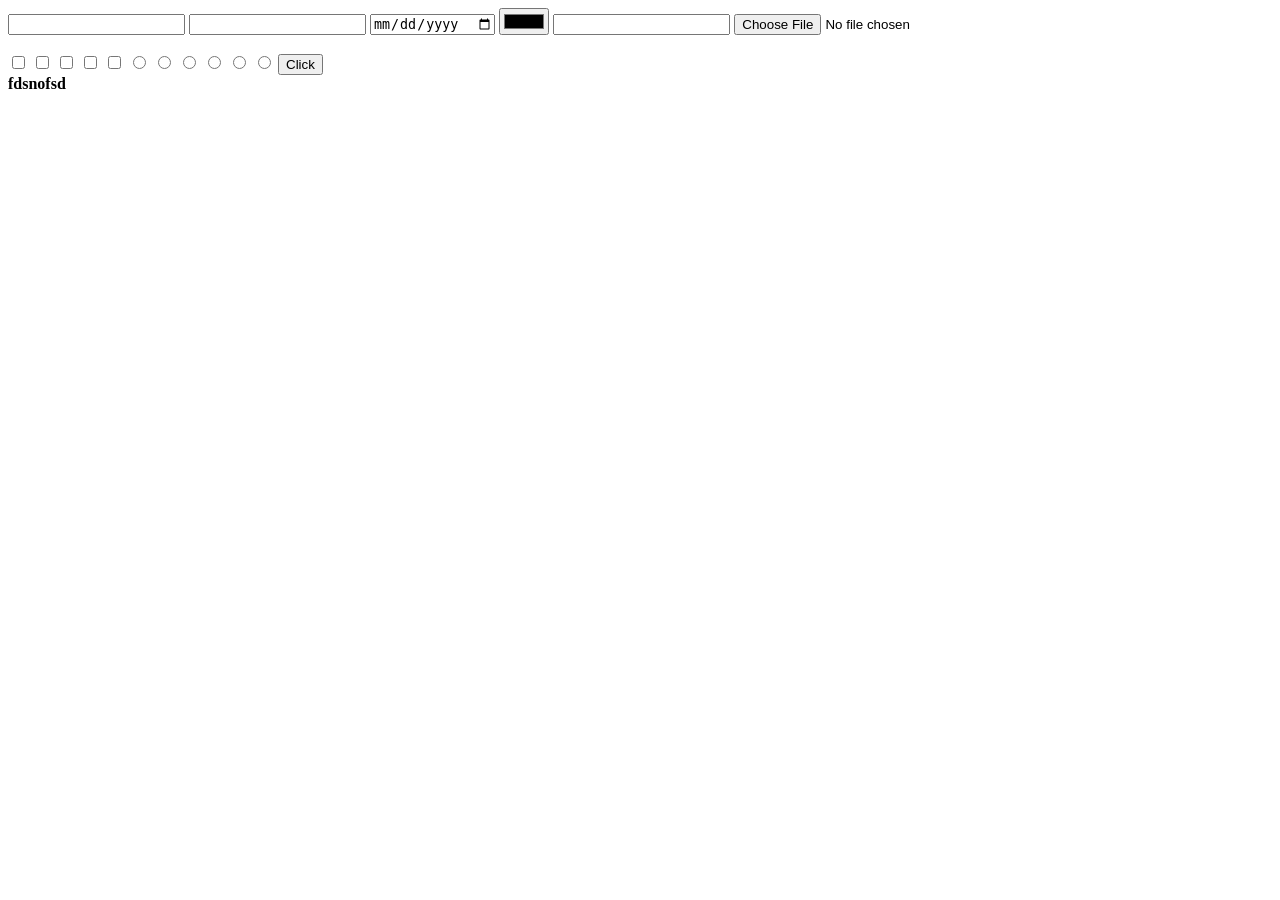
==== 04.22/index.html @ 663a951d "Added 04.22 lecture" ====
<!doctype html>
<html>
  <head>
     </head>
  <body>
    <!-- <h1>HTML Proyekt</h1>
    <h2>HTML Proyekt</h2>
    <h3>HTML Proyekt</h3>
    <h4>HTML Proyekt</h4>
    <h5>HTML Proyekt</h5>
    <h6>HTML Proyekt</h6>
    <p>
      Lorem ipsum dolor sit amet consectetur adipisicing elit. Dolorem ratione
      aperiam numquam quam quidem omnis hic temporibus asperiores neque
      assumenda nesciunt laborum natus alias, cum voluptates nisi voluptas
      voluptatibus quod praesentium, id deleniti quos incidunt in sunt. Nesciunt
      voluptatibus at earum, assumenda natus, quasi labore, numquam laborum
      error velit nostrum?
    </p>
    <a href="https://github.com/" target="_self">Linke kecid et</a> <br />
    <br />
    <br />
    <audio src=""></audio>

    <b
      >Lorem ipsum, dolor sit amet consectetur adipisicing elit. Aut,
      similique.</b
    >

    <blockquote>"yazici sozu"</blockquote>
    <button>Click</button>

    <div>
      <p>
        Lorem ipsum, dolor sit amet consectetur adipisicing elit. Temporibus
        nihil impedit nostrum recusandae consequatur repellendus omnis mollitia
        at non quasi molestias provident quidem officiis id, ipsa tempore autem.
        Excepturi harum illum, recusandae facere eius error maxime, numquam,
        atque quasi temporibus consequuntur optio velit earum. Ad, similique
        dolor? Accusantium, exercitationem magni.
      </p>
      <button>Click</button>
    </div>
    <p>
      Lorem ipsum dolor sit amet consectetur adipisicing elit. Quod recusandae,
      cum natus doloremque beatae ratione possimus in harum reiciendis
      voluptatibus blanditiis sint voluptatem pariatur repudiandae ullam quasi
      reprehenderit maiores quis corporis vero praesentium ad! Minima laboriosam
      natus dignissimos distinctio accusantium.
    </p>
    <p>
      Lorem ipsum, dolor sit amet consectetur adipisicing elit. Molestiae
      perspiciatis totam dignissimos eum eius, magni a minima, ex fuga vel
      ducimus veritatis laborum maxime quae eligendi. Rem voluptas facilis
      labore tempora odit laborum, inventore quaerat, ea perspiciatis assumenda
      ut fuga in. Ipsam eos rerum atque. Rem dolore ex iste sed!
    </p>
    <hr>
    <p>
      Lorem ipsum, dolor sit amet consectetur adipisicing elit. Quidem ut
      doloremque hic, est modi et dolorem, eius iste rerum sapiente recusandae
      omnis a incidunt dolores alias, doloribus natus voluptates. Cupiditate
      facilis earum tempora delectus eveniet, quam vel animi aperiam. Aliquam!
    </p>

    <img src="./assets/images.png" alt="Html logosu" width="50em">

    <ul style="list-style: none">
      <li>Armud</li>
      <li>Alma</li>
      <li>Protagal</li>
    </ul>
    <ol type="I">
      <li>Armud</li>
      <li>Alma</li>
      <li>Protagal</li>
    </ol>

    <b>bold text</b>
    
    <u>underline text</u>
    <i>italic text</i>
    <mark>testt</mark>

    <br><br><br><br><br><br>
    
    <table border="1">
      <tr>
        <th>Ad</th>
        <th>Nomre</th>
      </tr>
      <tr>
        <td colspan="2">test</td>
      </tr>
      <tr>
        <td rowspan="2">test2</td>
        <td>+9945544</td>
      </tr>
      <tr>
        <td>+9945544</td>
      </tr>
    </table> -->

    <form>
      <input type="text">
      <input type="number">
      <input type="date">
      <input type="color">
      <input type="password">
      <input type="file">
      <br><br>
      
      <input type="checkbox" name="sual1">
      <input type="checkbox" name="sual1">
      <input type="checkbox" name="sual1">
      <input type="checkbox" name="sual1">
      <input type="checkbox">
      <input type="radio" name="sual1">
      <input type="radio" name="sual1">
      <input type="radio" name="sual1">
      <input type="radio" name="sual1">
      <input type="radio" name="sual1">
      <input type="radio" name="sual1">
      <button>Click</button>  
    </form>

    <strong>fdsnofsd</strong>

  </body>
</html>
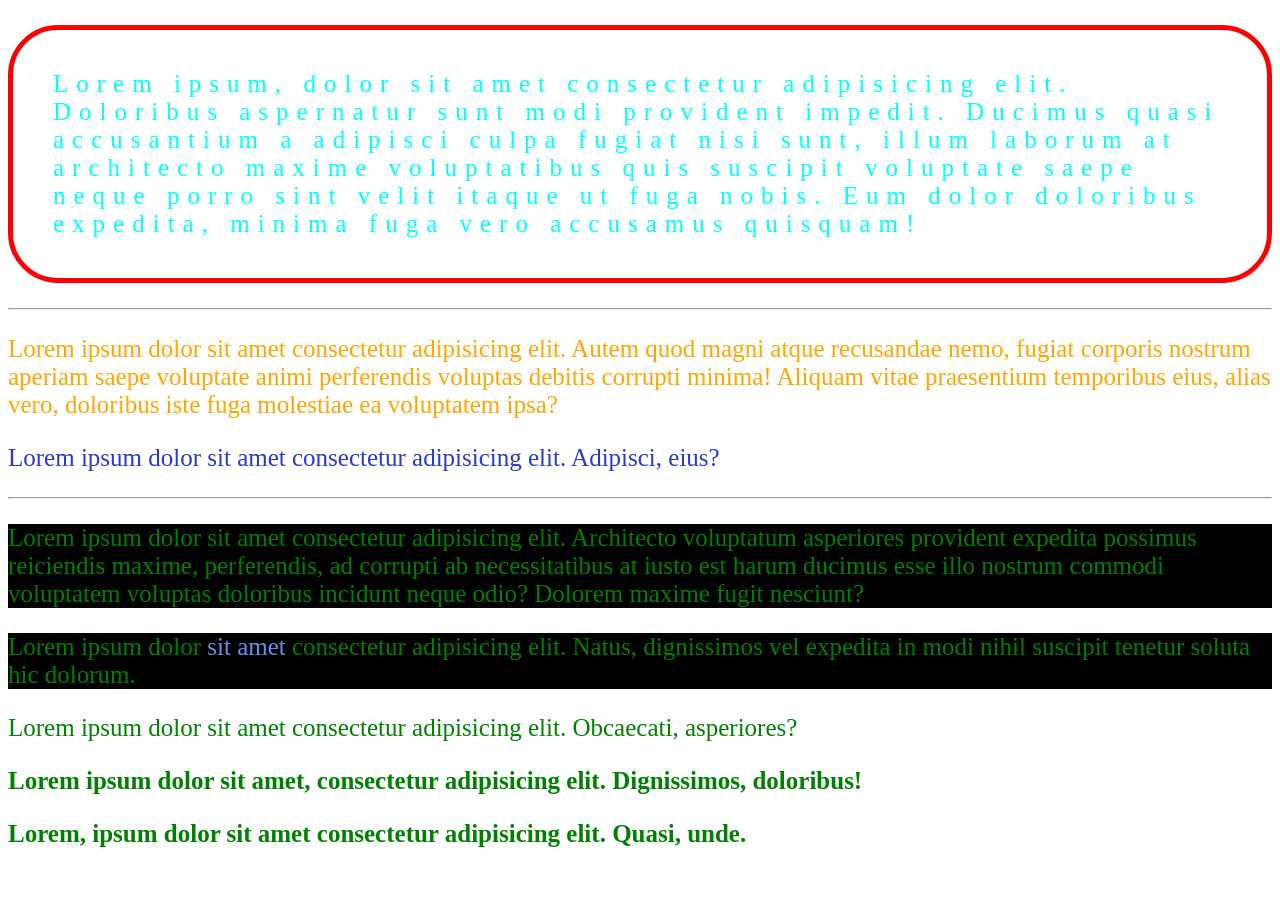
==== commit 79709767: "added 04.24 lecture" ====
--- a/04.22/index.html
+++ b/04.22/index.html
@@ -1,130 +1,58 @@
 <!doctype html>
-<html>
+<html lang="en">
   <head>
-     </head>
+    <meta charset="UTF-8" />
+    <meta name="viewport" content="width=device-width, initial-scale=1.0" />
+    <title>Document</title>
+    <link rel="stylesheet" href="./style.css">
+  </head>
   <body>
-    <!-- <h1>HTML Proyekt</h1>
-    <h2>HTML Proyekt</h2>
-    <h3>HTML Proyekt</h3>
-    <h4>HTML Proyekt</h4>
-    <h5>HTML Proyekt</h5>
-    <h6>HTML Proyekt</h6>
-    <p>
-      Lorem ipsum dolor sit amet consectetur adipisicing elit. Dolorem ratione
-      aperiam numquam quam quidem omnis hic temporibus asperiores neque
-      assumenda nesciunt laborum natus alias, cum voluptates nisi voluptas
-      voluptatibus quod praesentium, id deleniti quos incidunt in sunt. Nesciunt
-      voluptatibus at earum, assumenda natus, quasi labore, numquam laborum
-      error velit nostrum?
+    <p class="class2 class1">
+      Lorem ipsum, dolor sit amet consectetur adipisicing elit. Doloribus
+      aspernatur sunt modi provident impedit. Ducimus quasi accusantium a
+      adipisci culpa fugiat nisi sunt, illum laborum at architecto maxime
+      voluptatibus quis suscipit voluptate saepe neque porro sint velit itaque
+      ut fuga nobis. Eum dolor doloribus expedita, minima fuga vero accusamus
+      quisquam!
     </p>
-    <a href="https://github.com/" target="_self">Linke kecid et</a> <br />
-    <br />
-    <br />
-    <audio src=""></audio>
-
-    <b
-      >Lorem ipsum, dolor sit amet consectetur adipisicing elit. Aut,
-      similique.</b
-    >
-
-    <blockquote>"yazici sozu"</blockquote>
-    <button>Click</button>
-
+    <hr />
+    <p class="class1">
+      Lorem ipsum dolor sit amet consectetur adipisicing elit. Autem quod magni
+      atque recusandae nemo, fugiat corporis nostrum aperiam saepe voluptate
+      animi perferendis voluptas debitis corrupti minima! Aliquam vitae
+      praesentium temporibus eius, alias vero, doloribus iste fuga molestiae ea
+      voluptatem ipsa?
+    </p>
+    <p id="id1">
+      Lorem ipsum dolor sit amet consectetur adipisicing elit. Adipisci, eius?
+    </p>
+    <hr />
     <div>
       <p>
-        Lorem ipsum, dolor sit amet consectetur adipisicing elit. Temporibus
-        nihil impedit nostrum recusandae consequatur repellendus omnis mollitia
-        at non quasi molestias provident quidem officiis id, ipsa tempore autem.
-        Excepturi harum illum, recusandae facere eius error maxime, numquam,
-        atque quasi temporibus consequuntur optio velit earum. Ad, similique
-        dolor? Accusantium, exercitationem magni.
+        Lorem ipsum dolor sit amet consectetur adipisicing elit. Architecto
+        voluptatum asperiores provident expedita possimus reiciendis maxime,
+        perferendis, ad corrupti ab necessitatibus at iusto est harum ducimus
+        esse illo nostrum commodi voluptatem voluptas doloribus incidunt neque
+        odio? Dolorem maxime fugit nesciunt?
       </p>
-      <button>Click</button>
+      <p>
+        Lorem ipsum dolor <span>sit amet</span> consectetur adipisicing elit.
+        Natus, dignissimos vel expedita in modi nihil suscipit tenetur soluta
+        hic dolorum.
+      </p>
+      <span>
+        <p>
+          Lorem ipsum dolor sit amet consectetur adipisicing elit. Obcaecati,
+          asperiores?
+        </p>
+      </span>
     </div>
     <p>
-      Lorem ipsum dolor sit amet consectetur adipisicing elit. Quod recusandae,
-      cum natus doloremque beatae ratione possimus in harum reiciendis
-      voluptatibus blanditiis sint voluptatem pariatur repudiandae ullam quasi
-      reprehenderit maiores quis corporis vero praesentium ad! Minima laboriosam
-      natus dignissimos distinctio accusantium.
+      Lorem ipsum dolor sit amet, consectetur adipisicing elit. Dignissimos,
+      doloribus!
     </p>
     <p>
-      Lorem ipsum, dolor sit amet consectetur adipisicing elit. Molestiae
-      perspiciatis totam dignissimos eum eius, magni a minima, ex fuga vel
-      ducimus veritatis laborum maxime quae eligendi. Rem voluptas facilis
-      labore tempora odit laborum, inventore quaerat, ea perspiciatis assumenda
-      ut fuga in. Ipsam eos rerum atque. Rem dolore ex iste sed!
+      Lorem, ipsum dolor sit amet consectetur adipisicing elit. Quasi, unde.
     </p>
-    <hr>
-    <p>
-      Lorem ipsum, dolor sit amet consectetur adipisicing elit. Quidem ut
-      doloremque hic, est modi et dolorem, eius iste rerum sapiente recusandae
-      omnis a incidunt dolores alias, doloribus natus voluptates. Cupiditate
-      facilis earum tempora delectus eveniet, quam vel animi aperiam. Aliquam!
-    </p>
-
-    <img src="./assets/images.png" alt="Html logosu" width="50em">
-
-    <ul style="list-style: none">
-      <li>Armud</li>
-      <li>Alma</li>
-      <li>Protagal</li>
-    </ul>
-    <ol type="I">
-      <li>Armud</li>
-      <li>Alma</li>
-      <li>Protagal</li>
-    </ol>
-
-    <b>bold text</b>
-    
-    <u>underline text</u>
-    <i>italic text</i>
-    <mark>testt</mark>
-
-    <br><br><br><br><br><br>
-    
-    <table border="1">
-      <tr>
-        <th>Ad</th>
-        <th>Nomre</th>
-      </tr>
-      <tr>
-        <td colspan="2">test</td>
-      </tr>
-      <tr>
-        <td rowspan="2">test2</td>
-        <td>+9945544</td>
-      </tr>
-      <tr>
-        <td>+9945544</td>
-      </tr>
-    </table> -->
-
-    <form>
-      <input type="text">
-      <input type="number">
-      <input type="date">
-      <input type="color">
-      <input type="password">
-      <input type="file">
-      <br><br>
-      
-      <input type="checkbox" name="sual1">
-      <input type="checkbox" name="sual1">
-      <input type="checkbox" name="sual1">
-      <input type="checkbox" name="sual1">
-      <input type="checkbox">
-      <input type="radio" name="sual1">
-      <input type="radio" name="sual1">
-      <input type="radio" name="sual1">
-      <input type="radio" name="sual1">
-      <input type="radio" name="sual1">
-      <input type="radio" name="sual1">
-      <button>Click</button>  
-    </form>
-
-    <strong>fdsnofsd</strong>
-
   </body>
 </html>
--- a/04.22/style.css
+++ b/04.22/style.css
@@ -0,0 +1,46 @@
+* {
+  opacity: 1;
+  color: cornflowerblue;
+}
+p,
+li {
+  color: green;
+  font-size: 25px;
+}
+ul {
+  list-style: none;
+}
+div > p {
+  background-color: black;
+}
+div ~ p {
+  font-weight: 900;
+}
+.class2 {
+  letter-spacing: 8px;
+  color: aqua !important;
+}
+.class1 {
+  color: orange;
+}
+#id1 {
+  color: rgb(40, 57, 213);
+}
+.class1.class2 {
+  border-width: 5px;
+  border-color: red;
+  border-style: solid;
+  border-radius: 50px;
+
+
+
+  /* margin: 80px 40px 120px; */
+  /* margin-top: 50px;
+  margin-right: 90px;
+  margin-bottom: 20px;
+  margin-left: 10px; */
+
+  padding: 40px;
+}
+
+
